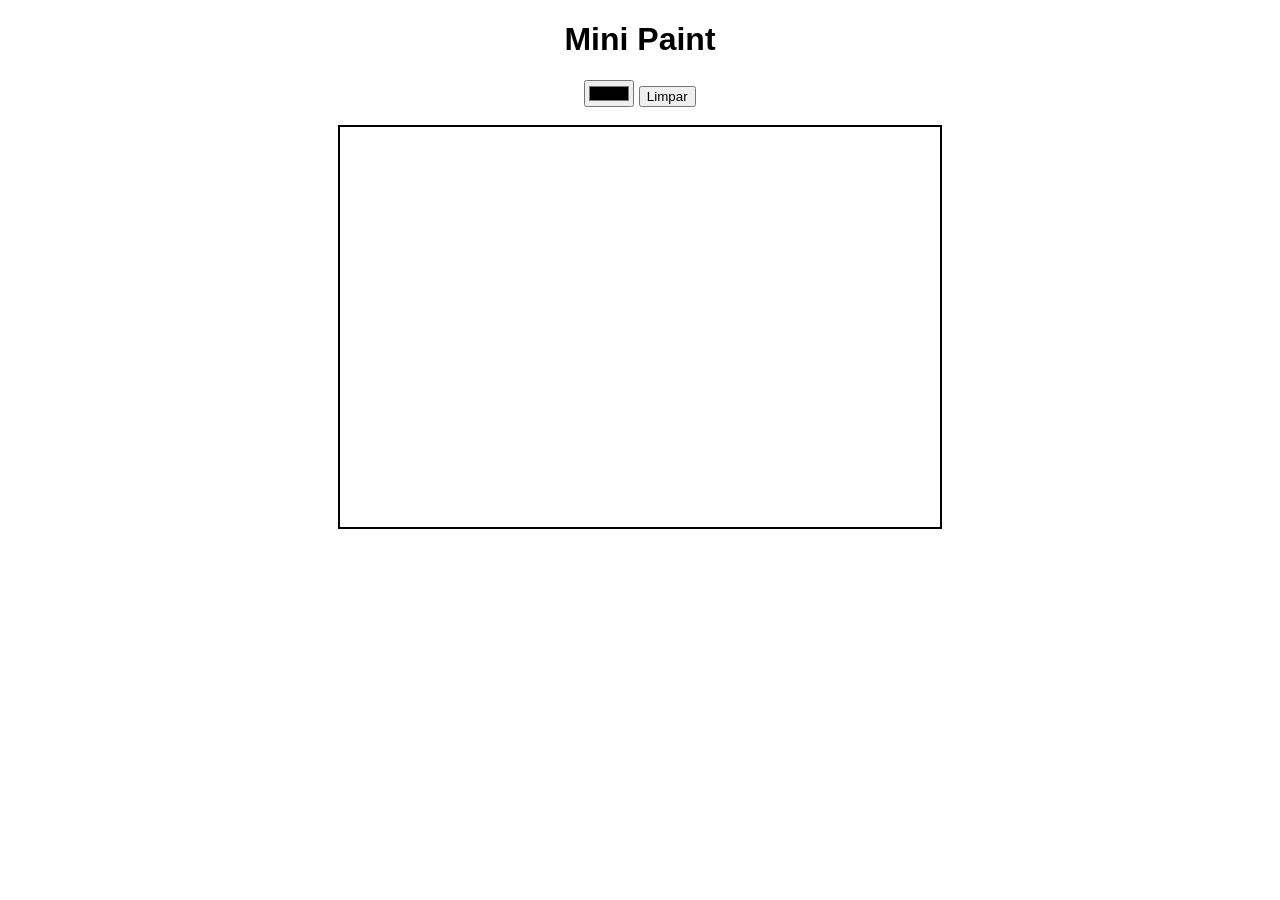
==== miniPaint/index.html @ 42aeb2b5 "continua" ====
<!DOCTYPE html>
<html lang="en">
<head>
    <meta charset="UTF-8">
    <meta name="viewport" content="width=device-width, initial-scale=1.0">
    <title>Mini Paint</title>
    <style>
        body{
            text-align: center;
            font-family: Arial, Helvetica, sans-serif;
        }
        canvas{
            border: 2px solid black;
            cursor: crosshair;
        }
    </style>
</head>
<body>
    <h1>Mini Paint</h1>
    <input type = "color" id = "cor">
    <button id = "Limpar" >Limpar</button>
    <br>
    <br>
    <canvas id = "tela" width = "600" height = "400"> </canvas>

    <script>
        const tela = document.getElementById("tela");
        const ctx = tela.getContext("2d");

        let desenhando = false;

        tela.onmousedown = () => desenhando = true;
        tela.onmouseup = () => desenhando = false;


        tela.onmousemove =  e => {
            if (!desenhando) return;

            ctx.strokeStyle = cor.valeu;
            ctx.lineTo(e.offsetX, e.offsetY);
            ctx.stroke();

            limpar.onclick = () =>
            ctx.clearRect(0, 0, tela.Width, tela.Height);

            //Desafio Criar função de exportar e orrigir os erros completamente
        }
    </script>
</body>
</html>
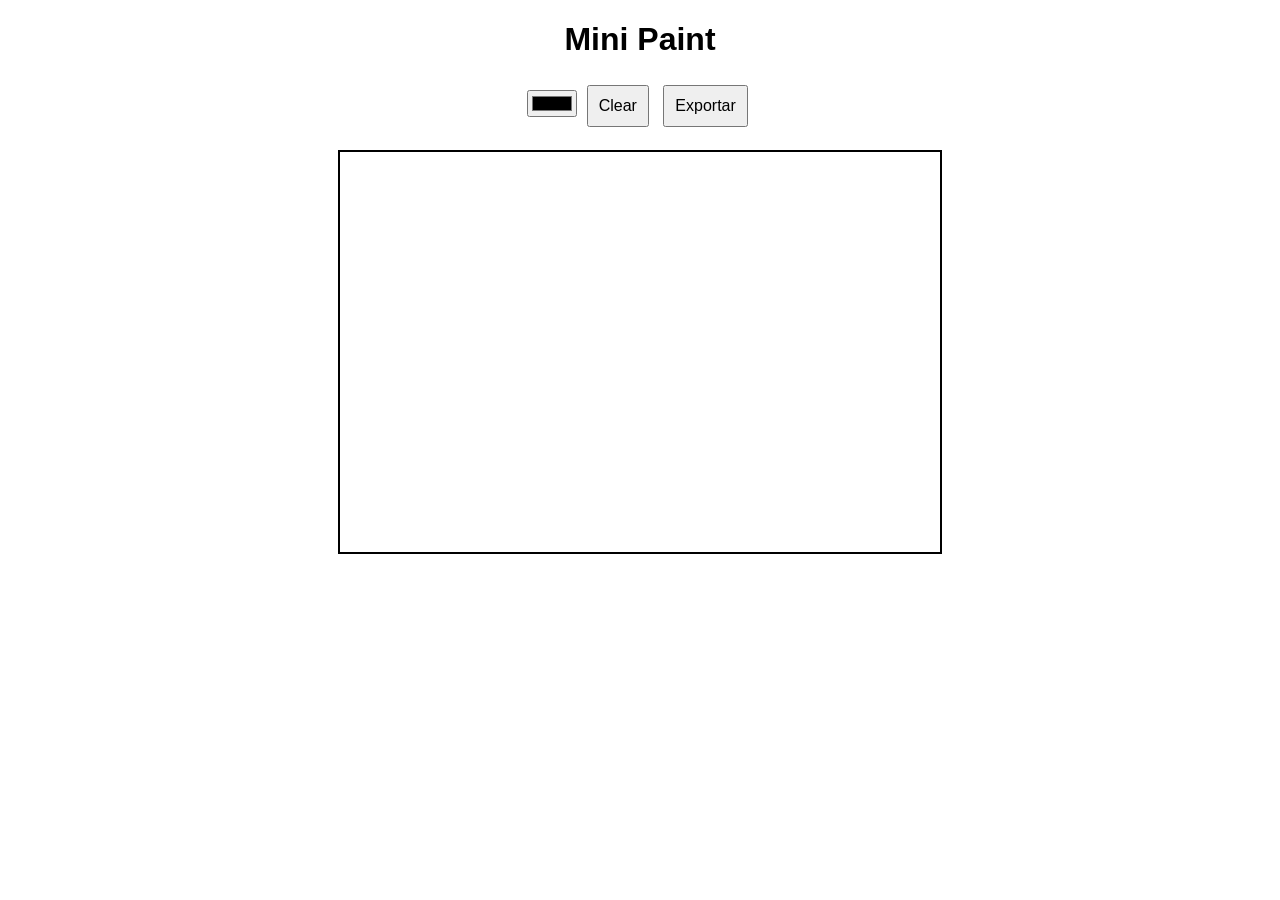
==== commit 763dfb2f: "minipaint" ====
--- a/miniPaint/index.html
+++ b/miniPaint/index.html
@@ -1,50 +1,73 @@
 <!DOCTYPE html>
-<html lang="en">
+<html lang="pt-br">
+
 <head>
     <meta charset="UTF-8">
     <meta name="viewport" content="width=device-width, initial-scale=1.0">
     <title>Mini Paint</title>
     <style>
-        body{
+        body {
             text-align: center;
             font-family: Arial, Helvetica, sans-serif;
+        
         }
-        canvas{
+
+        canvas {
             border: 2px solid black;
             cursor: crosshair;
         }
+        button {
+            padding: 10px 10px;
+            font-size: 16px;
+            margin: 5px;
+            cursor: pointer;
+
+        }
     </style>
 </head>
+
 <body>
     <h1>Mini Paint</h1>
-    <input type = "color" id = "cor">
-    <button id = "Limpar" >Limpar</button>
+    <input type="color" id="cor">
+    <button id="limpar">Clear</button>
+    <button id="exportar">Exportar</button>
     <br>
     <br>
-    <canvas id = "tela" width = "600" height = "400"> </canvas>
+    <canvas id="tela" width="600" height="400"></canvas>
 
     <script>
         const tela = document.getElementById("tela");
         const ctx = tela.getContext("2d");
+        let desenhando = false;
+        ctx.fillStyle = "white"; 
+        ctx.fillRect(0, 0, tela.width, tela.height);
 
-        let desenhando = false;
+        tela.onmousedown = (e) => {
+            desenhando = true;
+            ctx.beginPath();
+            ctx.moveTo(e.offsetX, e.offsetY);
 
-        tela.onmousedown = () => desenhando = true;
+        };
+
         tela.onmouseup = () => desenhando = false;
 
-
-        tela.onmousemove =  e => {
+        tela.onmousemove = e => {
             if (!desenhando) return;
-
-            ctx.strokeStyle = cor.valeu;
+            ctx.strokeStyle = cor.value;
             ctx.lineTo(e.offsetX, e.offsetY);
             ctx.stroke();
+        }
 
-            limpar.onclick = () =>
-            ctx.clearRect(0, 0, tela.Width, tela.Height);
-
-            //Desafio Criar função de exportar e orrigir os erros completamente
+        limpar.onclick = () => {
+            ctx.clearRect(0, 0, tela.width, tela.height);
+            ctx.beginPath();
         }
+        exportar.onclick = () => {
+            const link = document.createElement("a");
+            link.download = "MiniPaint.png";
+            link.href = tela.toDataURL();
+            link.click();
+        } 
     </script>
 </body>
 </html>
